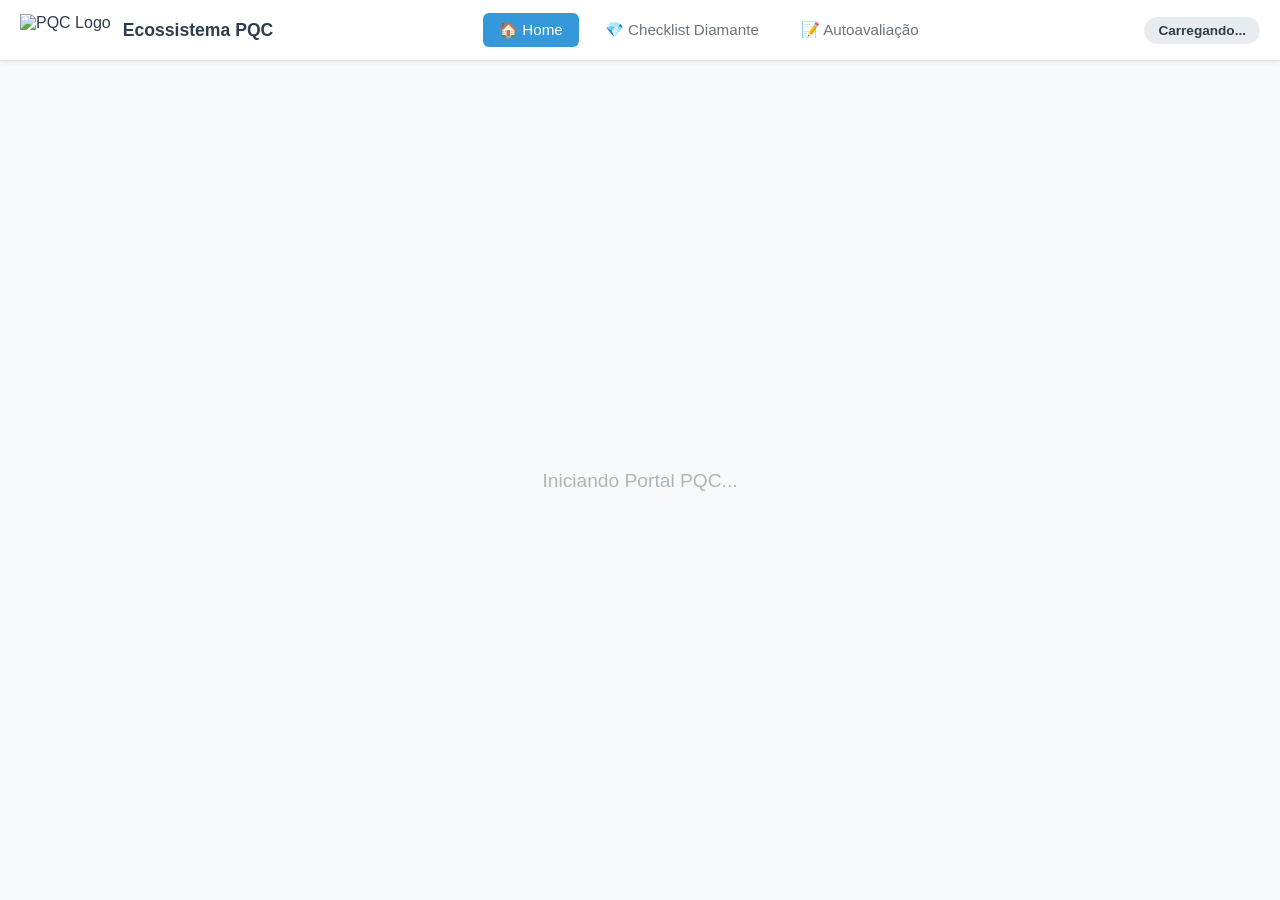
==== pqc.html @ e24d83b2 "feat: Inicia estrutura Sandbox para o novo Portal PQC (Top Bar layout)" ====
<!DOCTYPE html>
<html lang="pt-BR">
<head>
    <meta charset="UTF-8">
    <meta name="viewport" content="width=device-width, initial-scale=1.0">
    <title>Portal PQC - Ecossistema</title>
    <link rel="stylesheet" href="pqc-style.css">
    <!-- Grist Widget API -->
    <script src="https://docs.getgrist.com/grist-plugin-api.js"></script>
</head>
<body>
    <div id="pqc-app">
        <header id="pqc-topbar">
            <div class="topbar-brand">
                <img src="https://docs.getgrist.com/icons/grist-logo.svg" alt="PQC Logo" class="logo">
                <span class="brand-name">Ecossistema PQC</span>
            </div>
            
            <nav class="topbar-nav">
                <ul class="nav-links">
                    <li class="nav-item active" data-page="home">🏠 Home</li>
                    <li class="nav-item" data-page="diamante">💎 Checklist Diamante</li>
                    <li class="nav-item" data-page="autoavaliacao">📝 Autoavaliação</li>
                </ul>
            </nav>

            <div class="topbar-info">
                <span id="company-name" class="company-badge">Carregando...</span>
            </div>
        </header>

        <main id="pqc-content">
            <!-- As páginas serão injetadas aqui -->
            <div id="loader">Iniciando Portal PQC...</div>
        </main>
    </div>

    <!-- Console de Debug (Oculto por padrão) -->
    <div id="pqc-debug" style="display:none;">
        <h3>Debug Console</h3>
        <div id="debug-log"></div>
    </div>

    <script type="module" src="pqc-main.js"></script>
</body>
</html>
---- pqc-style.css ----
/* pqc-style.css - Estilos para o Portal com Top Bar */
:root {
    --pqc-primary: #2c3e50;
    --pqc-accent: #3498db;
    --pqc-success: #27ae60;
    --pqc-bg: #f8f9fa;
    --pqc-white: #ffffff;
    --pqc-text: #2c3e50;
    --pqc-border: #dee2e6;
    --topbar-height: 60px;
}

body, html {
    margin: 0;
    padding: 0;
    font-family: 'Segoe UI', Tahoma, Geneva, Verdana, sans-serif;
    background-color: var(--pqc-bg);
    color: var(--pqc-text);
    height: 100vh;
    overflow: hidden; /* O scroll será no conteúdo principal */
}

#pqc-app {
    display: flex;
    flex-direction: column;
    height: 100%;
}

/* --- TOP BAR --- */
#pqc-topbar {
    height: var(--topbar-height);
    background-color: var(--pqc-white);
    border-bottom: 1px solid var(--pqc-border);
    display: flex;
    align-items: center;
    justify-content: space-between;
    padding: 0 20px;
    box-shadow: 0 2px 4px rgba(0,0,0,0.05);
    z-index: 100;
}

.topbar-brand {
    display: flex;
    align-items: center;
    gap: 12px;
}

.logo {
    height: 32px;
}

.brand-name {
    font-weight: 700;
    font-size: 1.1rem;
    color: var(--pqc-primary);
    white-space: nowrap;
}

.topbar-nav {
    flex-grow: 1;
    display: flex;
    justify-content: center;
}

.nav-links {
    list-style: none;
    margin: 0;
    padding: 0;
    display: flex;
    gap: 10px;
}

.nav-item {
    padding: 8px 16px;
    border-radius: 6px;
    cursor: pointer;
    font-weight: 500;
    font-size: 0.95rem;
    transition: all 0.2s ease;
    color: #6c757d;
}

.nav-item:hover {
    background-color: #f1f3f5;
    color: var(--pqc-accent);
}

.nav-item.active {
    background-color: var(--pqc-accent);
    color: var(--pqc-white);
}

.topbar-info {
    display: flex;
    align-items: center;
}

.company-badge {
    background: #e9ecef;
    padding: 6px 14px;
    border-radius: 20px;
    font-size: 0.85rem;
    font-weight: 600;
    color: var(--pqc-primary);
}

/* --- CONTEÚDO --- */
#pqc-content {
    flex-grow: 1;
    padding: 24px;
    overflow-y: auto;
    max-width: 1200px;
    margin: 0 auto;
    width: 100%;
    box-sizing: border-box;
}

/* --- ESTILOS COMUNS PARA MÓDULOS (DASHBOARD) --- */
.dashboard-grid {
    display: grid;
    grid-template-columns: repeat(auto-fit, minmax(300px, 1fr));
    gap: 20px;
    margin-top: 24px;
}

.card {
    background: var(--pqc-white);
    padding: 20px;
    border-radius: 10px;
    border: 1px solid var(--pqc-border);
    box-shadow: 0 2px 8px rgba(0,0,0,0.04);
}

.card h3 {
    margin-top: 0;
    font-size: 1rem;
    color: #495057;
    border-bottom: 1px solid #f1f3f5;
    padding-bottom: 10px;
}

.badge {
    display: inline-block;
    padding: 4px 12px;
    border-radius: 4px;
    font-weight: bold;
    text-transform: uppercase;
    font-size: 0.75rem;
}

.badge.diamante { background: #e3f2fd; color: #1976d2; border: 1px solid #bbdefb; }
.badge.default { background: #f8f9fa; color: #6c757d; }

#loader {
    display: flex;
    justify-content: center;
    align-items: center;
    height: 100%;
    font-size: 1.2rem;
    color: #adb5bd;
}
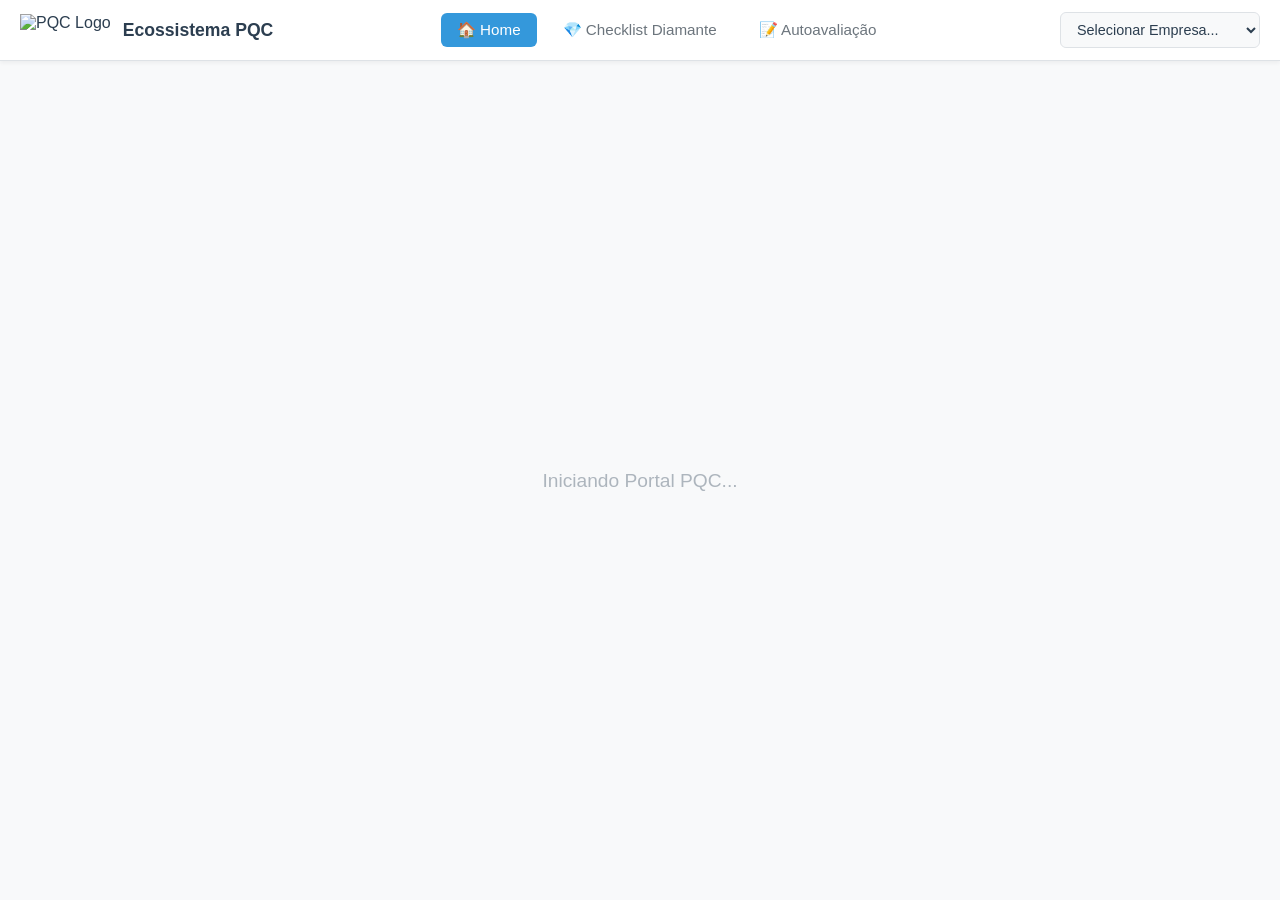
==== commit 49101aa2: "feat: Adiciona dropdown de seleção de empresas na Top Bar" ====
--- a/pqc.html
+++ b/pqc.html
@@ -25,7 +25,10 @@
             </nav>
 
             <div class="topbar-info">
-                <span id="company-name" class="company-badge">Carregando...</span>
+                <select id="company-selector" class="company-select">
+                    <option value="">Selecionar Empresa...</option>
+                </select>
+                <span id="company-name" class="company-badge" style="display:none;">Carregando...</span>
             </div>
         </header>
 
--- a/pqc-style.css
+++ b/pqc-style.css
@@ -95,6 +95,23 @@
     align-items: center;
 }
 
+.company-select {
+    padding: 8px 12px;
+    border-radius: 6px;
+    border: 1px solid var(--pqc-border);
+    background-color: #f8f9fa;
+    font-size: 0.9rem;
+    font-weight: 500;
+    color: var(--pqc-primary);
+    cursor: pointer;
+    min-width: 200px;
+}
+
+.company-select:focus {
+    outline: none;
+    border-color: var(--pqc-accent);
+}
+
 .company-badge {
     background: #e9ecef;
     padding: 6px 14px;
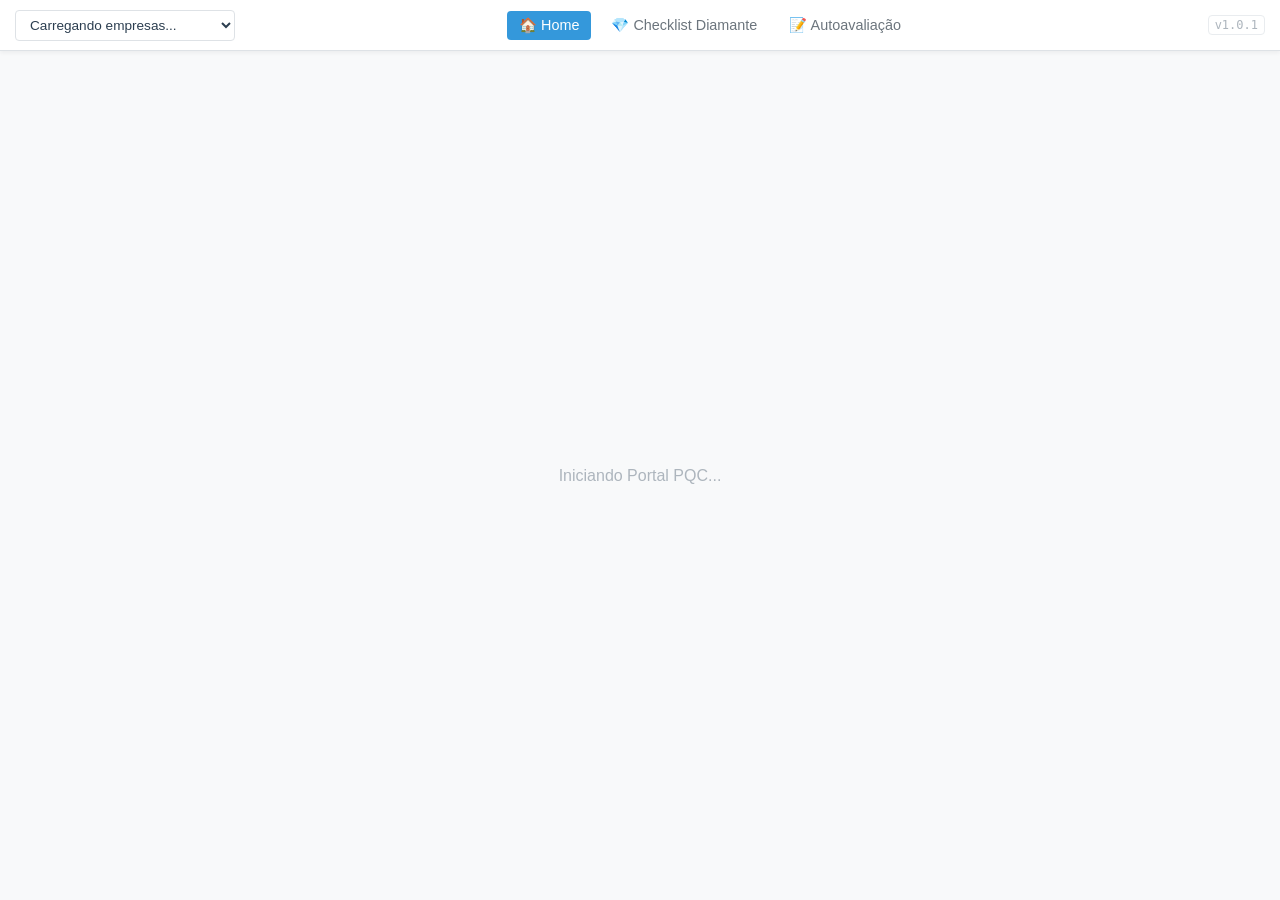
==== commit 9d445ed7: "style: Remove logo, adiciona versão v1.0.1 e corrige layout da Top Bar" ====
--- a/pqc.html
+++ b/pqc.html
@@ -3,7 +3,7 @@
 <head>
     <meta charset="UTF-8">
     <meta name="viewport" content="width=device-width, initial-scale=1.0">
-    <title>Portal PQC - Ecossistema</title>
+    <title>Portal PQC</title>
     <link rel="stylesheet" href="pqc-style.css">
     <!-- Grist Widget API -->
     <script src="https://docs.getgrist.com/grist-plugin-api.js"></script>
@@ -11,9 +11,10 @@
 <body>
     <div id="pqc-app">
         <header id="pqc-topbar">
-            <div class="topbar-brand">
-                <img src="https://docs.getgrist.com/icons/grist-logo.svg" alt="PQC Logo" class="logo">
-                <span class="brand-name">Ecossistema PQC</span>
+            <div class="topbar-left">
+                <select id="company-selector" class="company-select">
+                    <option value="">Carregando empresas...</option>
+                </select>
             </div>
             
             <nav class="topbar-nav">
@@ -24,24 +25,15 @@
                 </ul>
             </nav>
 
-            <div class="topbar-info">
-                <select id="company-selector" class="company-select">
-                    <option value="">Selecionar Empresa...</option>
-                </select>
-                <span id="company-name" class="company-badge" style="display:none;">Carregando...</span>
+            <div class="topbar-right">
+                <span id="version-tag" class="version-badge">v1.0.1</span>
+                <span id="company-name" class="company-badge" style="display:none;"></span>
             </div>
         </header>
 
         <main id="pqc-content">
-            <!-- As páginas serão injetadas aqui -->
             <div id="loader">Iniciando Portal PQC...</div>
         </main>
-    </div>
-
-    <!-- Console de Debug (Oculto por padrão) -->
-    <div id="pqc-debug" style="display:none;">
-        <h3>Debug Console</h3>
-        <div id="debug-log"></div>
     </div>
 
     <script type="module" src="pqc-main.js"></script>
--- a/pqc-style.css
+++ b/pqc-style.css
@@ -7,7 +7,7 @@
     --pqc-white: #ffffff;
     --pqc-text: #2c3e50;
     --pqc-border: #dee2e6;
-    --topbar-height: 60px;
+    --topbar-height: 50px;
 }
 
 body, html {
@@ -17,7 +17,7 @@
     background-color: var(--pqc-bg);
     color: var(--pqc-text);
     height: 100vh;
-    overflow: hidden; /* O scroll será no conteúdo principal */
+    overflow: hidden;
 }
 
 #pqc-app {
@@ -34,26 +34,27 @@
     display: flex;
     align-items: center;
     justify-content: space-between;
-    padding: 0 20px;
+    padding: 0 15px;
     box-shadow: 0 2px 4px rgba(0,0,0,0.05);
     z-index: 100;
 }
 
-.topbar-brand {
+.topbar-left {
     display: flex;
     align-items: center;
-    gap: 12px;
+    min-width: 220px;
 }
 
-.logo {
-    height: 32px;
-}
-
-.brand-name {
-    font-weight: 700;
-    font-size: 1.1rem;
+.company-select {
+    padding: 6px 10px;
+    border-radius: 4px;
+    border: 1px solid var(--pqc-border);
+    background-color: #fff;
+    font-size: 0.85rem;
+    font-weight: 500;
     color: var(--pqc-primary);
-    white-space: nowrap;
+    cursor: pointer;
+    width: 100%;
 }
 
 .topbar-nav {
@@ -67,15 +68,15 @@
     margin: 0;
     padding: 0;
     display: flex;
-    gap: 10px;
+    gap: 8px;
 }
 
 .nav-item {
-    padding: 8px 16px;
-    border-radius: 6px;
+    padding: 6px 12px;
+    border-radius: 4px;
     cursor: pointer;
     font-weight: 500;
-    font-size: 0.95rem;
+    font-size: 0.9rem;
     transition: all 0.2s ease;
     color: #6c757d;
 }
@@ -90,89 +91,50 @@
     color: var(--pqc-white);
 }
 
-.topbar-info {
+.topbar-right {
     display: flex;
     align-items: center;
+    gap: 10px;
+    min-width: 80px;
+    justify-content: flex-end;
 }
 
-.company-select {
-    padding: 8px 12px;
-    border-radius: 6px;
-    border: 1px solid var(--pqc-border);
-    background-color: #f8f9fa;
-    font-size: 0.9rem;
-    font-weight: 500;
-    color: var(--pqc-primary);
-    cursor: pointer;
-    min-width: 200px;
-}
-
-.company-select:focus {
-    outline: none;
-    border-color: var(--pqc-accent);
-}
-
-.company-badge {
-    background: #e9ecef;
-    padding: 6px 14px;
-    border-radius: 20px;
-    font-size: 0.85rem;
-    font-weight: 600;
-    color: var(--pqc-primary);
+.version-badge {
+    font-family: monospace;
+    font-size: 0.75rem;
+    color: #adb5bd;
+    padding: 2px 6px;
+    border: 1px solid #e9ecef;
+    border-radius: 4px;
 }
 
 /* --- CONTEÚDO --- */
 #pqc-content {
     flex-grow: 1;
-    padding: 24px;
+    padding: 20px;
     overflow-y: auto;
-    max-width: 1200px;
-    margin: 0 auto;
     width: 100%;
     box-sizing: border-box;
 }
 
-/* --- ESTILOS COMUNS PARA MÓDULOS (DASHBOARD) --- */
+/* --- DASHBOARD CARDS --- */
 .dashboard-grid {
     display: grid;
-    grid-template-columns: repeat(auto-fit, minmax(300px, 1fr));
+    grid-template-columns: repeat(auto-fit, minmax(280px, 1fr));
     gap: 20px;
-    margin-top: 24px;
 }
 
 .card {
     background: var(--pqc-white);
-    padding: 20px;
-    border-radius: 10px;
+    padding: 15px;
+    border-radius: 8px;
     border: 1px solid var(--pqc-border);
-    box-shadow: 0 2px 8px rgba(0,0,0,0.04);
 }
-
-.card h3 {
-    margin-top: 0;
-    font-size: 1rem;
-    color: #495057;
-    border-bottom: 1px solid #f1f3f5;
-    padding-bottom: 10px;
-}
-
-.badge {
-    display: inline-block;
-    padding: 4px 12px;
-    border-radius: 4px;
-    font-weight: bold;
-    text-transform: uppercase;
-    font-size: 0.75rem;
-}
-
-.badge.diamante { background: #e3f2fd; color: #1976d2; border: 1px solid #bbdefb; }
-.badge.default { background: #f8f9fa; color: #6c757d; }
 
 #loader {
     display: flex;
     justify-content: center;
     align-items: center;
     height: 100%;
-    font-size: 1.2rem;
     color: #adb5bd;
 }
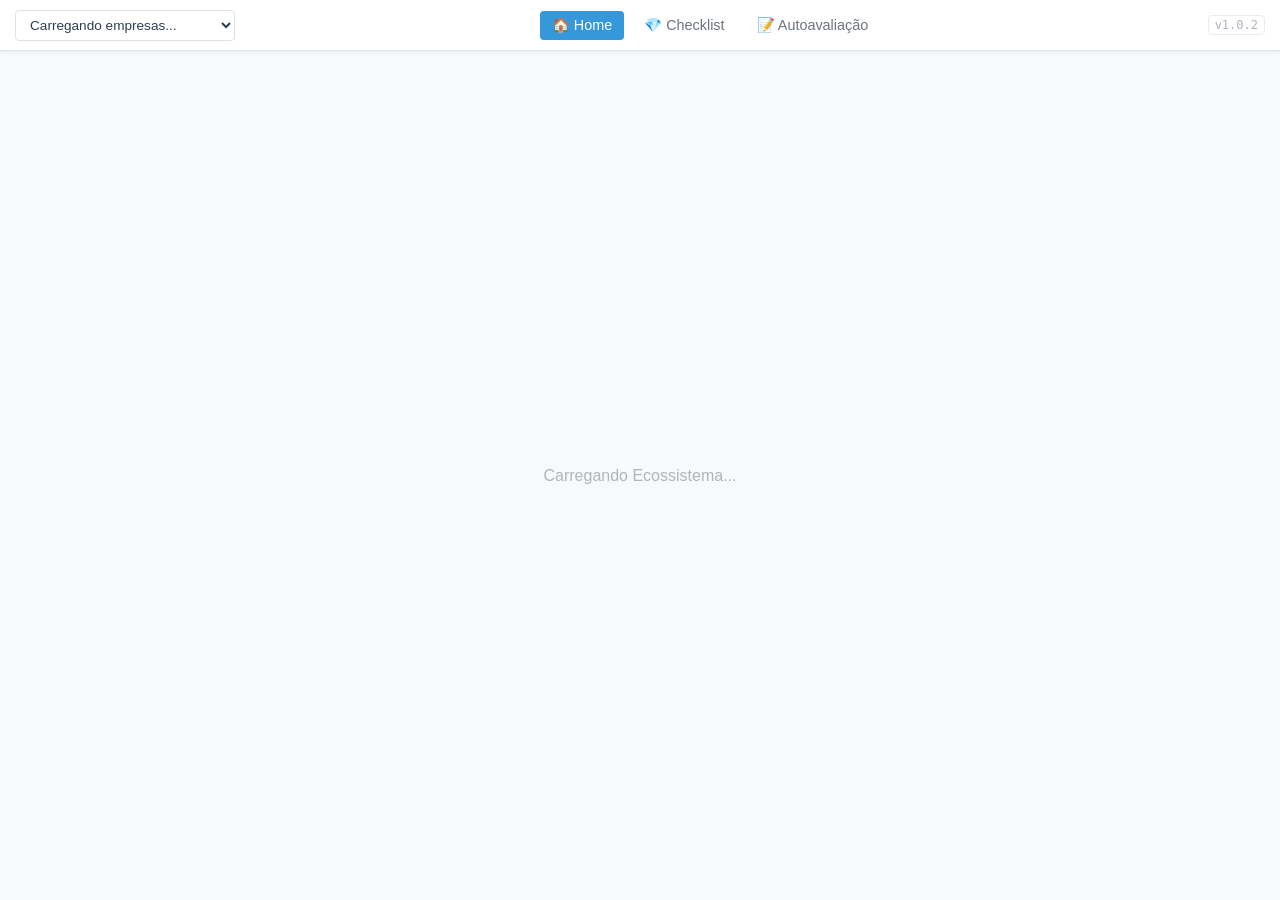
==== commit 3e9d3d6d: "style: Força v1.0.2 e corrige alinhamento" ====
--- a/pqc.html
+++ b/pqc.html
@@ -3,13 +3,13 @@
 <head>
     <meta charset="UTF-8">
     <meta name="viewport" content="width=device-width, initial-scale=1.0">
-    <title>Portal PQC</title>
-    <link rel="stylesheet" href="pqc-style.css">
+    <title>Portal PQC v1.0.2</title>
+    <link rel="stylesheet" href="pqc-style.css?v=1.0.2">
     <!-- Grist Widget API -->
     <script src="https://docs.getgrist.com/grist-plugin-api.js"></script>
 </head>
 <body>
-    <div id="pqc-app">
+    <div id="pqc-app" class="v102">
         <header id="pqc-topbar">
             <div class="topbar-left">
                 <select id="company-selector" class="company-select">
@@ -20,22 +20,22 @@
             <nav class="topbar-nav">
                 <ul class="nav-links">
                     <li class="nav-item active" data-page="home">🏠 Home</li>
-                    <li class="nav-item" data-page="diamante">💎 Checklist Diamante</li>
+                    <li class="nav-item" data-page="diamante">💎 Checklist</li>
                     <li class="nav-item" data-page="autoavaliacao">📝 Autoavaliação</li>
                 </ul>
             </nav>
 
             <div class="topbar-right">
-                <span id="version-tag" class="version-badge">v1.0.1</span>
+                <span class="version-badge">v1.0.2</span>
                 <span id="company-name" class="company-badge" style="display:none;"></span>
             </div>
         </header>
 
         <main id="pqc-content">
-            <div id="loader">Iniciando Portal PQC...</div>
+            <div id="loader">Carregando Ecossistema...</div>
         </main>
     </div>
 
-    <script type="module" src="pqc-main.js"></script>
+    <script type="module" src="pqc-main.js?v=1.0.2"></script>
 </body>
 </html>
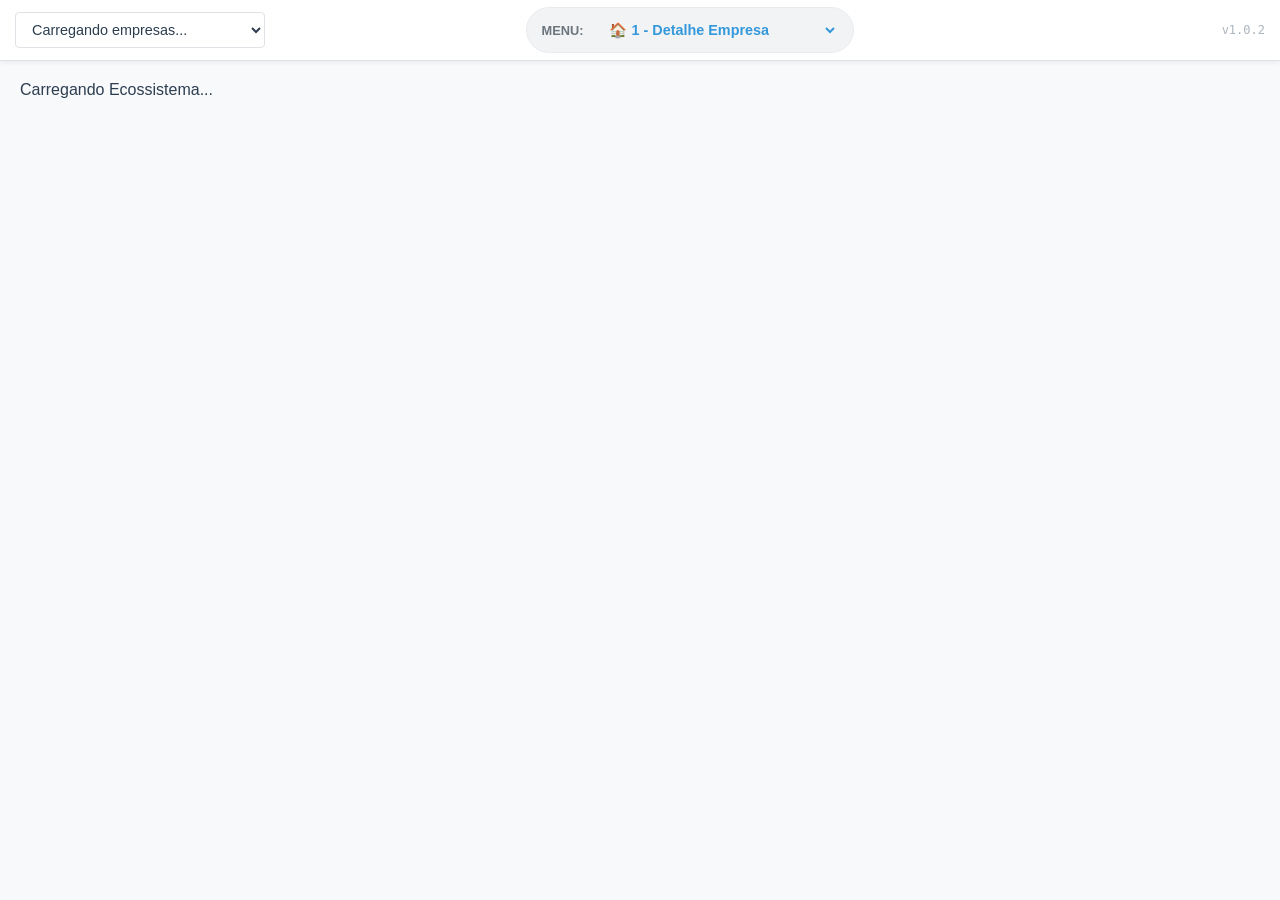
==== commit 9200a1a3: "feat: implement dropdown menu, Detalhes, Melhorias, Autoavaliacao and Capacitacao modules with JSON " ====
--- a/pqc.html
+++ b/pqc.html
@@ -5,6 +5,10 @@
     <meta name="viewport" content="width=device-width, initial-scale=1.0">
     <title>Portal PQC v1.0.2</title>
     <link rel="stylesheet" href="pqc-style.css?v=1.0.2">
+    <link rel="stylesheet" href="pqc-capacitacao.css?v=1.0.2">
+    <link rel="stylesheet" href="pqc-autoavaliacao.css?v=1.0.2">
+    <link rel="stylesheet" href="pqc-melhorias.css?v=1.0.2">
+    <link rel="stylesheet" href="pqc-detalhes.css?v=1.0.2">
     <!-- Grist Widget API -->
     <script src="https://docs.getgrist.com/grist-plugin-api.js"></script>
 </head>
@@ -18,11 +22,17 @@
             </div>
             
             <nav class="topbar-nav">
-                <ul class="nav-links">
-                    <li class="nav-item active" data-page="home">🏠 Home</li>
-                    <li class="nav-item" data-page="diamante">💎 Checklist</li>
-                    <li class="nav-item" data-page="autoavaliacao">📝 Autoavaliação</li>
-                </ul>
+                <div class="menu-container">
+                    <label for="menu-selector" class="menu-label">Menu:</label>
+                    <select id="menu-selector" class="menu-select">
+                        <option value="home">🏠 1 - Detalhe Empresa</option>
+                        <option value="autoavaliacao">📝 2 - Práticas</option>
+                        <option value="bonus">🎁 3 - Bônus Pontualidade IC</option>
+                        <option value="resultados">📊 4 - Resultados</option>
+                        <option value="melhorias">🛠️ 5 - Plano de Melhorias</option>
+                        <option value="capacitacao">⏲️ 6 - Horas de Capacitação</option>
+                    </select>
+                </div>
             </nav>
 
             <div class="topbar-right">
--- a/pqc-style.css
+++ b/pqc-style.css
@@ -7,7 +7,7 @@
     --pqc-white: #ffffff;
     --pqc-text: #2c3e50;
     --pqc-border: #dee2e6;
-    --topbar-height: 50px;
+    --topbar-height: 60px;
 }
 
 body, html {
@@ -42,20 +42,21 @@
 .topbar-left {
     display: flex;
     align-items: center;
-    min-width: 220px;
+    min-width: 250px;
 }
 
-.company-select {
-    padding: 6px 10px;
+.company-select, .menu-select {
+    padding: 8px 12px;
     border-radius: 4px;
     border: 1px solid var(--pqc-border);
     background-color: #fff;
-    font-size: 0.85rem;
+    font-size: 0.9rem;
     font-weight: 500;
     color: var(--pqc-primary);
     cursor: pointer;
-    width: 100%;
 }
+
+.company-select { width: 100%; }
 
 .topbar-nav {
     flex-grow: 1;
@@ -63,49 +64,104 @@
     justify-content: center;
 }
 
-.nav-links {
-    list-style: none;
-    margin: 0;
-    padding: 0;
+.menu-container {
     display: flex;
-    gap: 8px;
+    align-items: center;
+    gap: 10px;
+    background: #f1f3f5;
+    padding: 5px 15px;
+    border-radius: 30px;
+    border: 1px solid #e9ecef;
 }
 
-.nav-item {
-    padding: 6px 12px;
-    border-radius: 4px;
-    cursor: pointer;
-    font-weight: 500;
-    font-size: 0.9rem;
-    transition: all 0.2s ease;
+.menu-label {
+    font-size: 0.8rem;
+    font-weight: bold;
     color: #6c757d;
+    text-transform: uppercase;
 }
 
-.nav-item:hover {
-    background-color: #f1f3f5;
+.menu-select {
+    border: none;
+    background: transparent;
+    font-weight: bold;
     color: var(--pqc-accent);
-}
-
-.nav-item.active {
-    background-color: var(--pqc-accent);
-    color: var(--pqc-white);
+    min-width: 220px;
+    outline: none;
 }
 
 .topbar-right {
     display: flex;
     align-items: center;
     gap: 10px;
-    min-width: 80px;
+    min-width: 150px;
     justify-content: flex-end;
+}
+
+.company-badge {
+    background: var(--pqc-accent);
+    color: white;
+    padding: 4px 12px;
+    border-radius: 4px;
+    font-size: 0.85rem;
+    font-weight: bold;
 }
 
 .version-badge {
     font-family: monospace;
     font-size: 0.75rem;
     color: #adb5bd;
-    padding: 2px 6px;
-    border: 1px solid #e9ecef;
+}
+
+/* --- TOOLTIP SYSTEM --- */
+.help-icon {
+    display: inline-flex;
+    align-items: center;
+    justify-content: center;
+    width: 16px;
+    height: 16px;
+    background: #bdc3c7;
+    color: white;
+    border-radius: 50%;
+    font-size: 11px;
+    font-weight: bold;
+    cursor: help;
+    margin-left: 5px;
+    vertical-align: middle;
+    position: relative;
+}
+
+.help-icon:hover {
+    background: var(--pqc-accent);
+}
+
+.help-icon::after {
+    content: attr(data-tooltip);
+    position: absolute;
+    bottom: 125%;
+    left: 50%;
+    transform: translateX(-50%);
+    background: rgba(0,0,0,0.85);
+    color: white;
+    padding: 8px 12px;
     border-radius: 4px;
+    font-size: 0.8rem;
+    white-space: pre-wrap;
+    width: 200px;
+    text-align: left;
+    visibility: hidden;
+    opacity: 0;
+    transition: opacity 0.2s;
+    z-index: 1000;
+    font-family: 'Segoe UI', sans-serif;
+    font-weight: normal;
+    box-shadow: 0 4px 6px rgba(0,0,0,0.1);
+    pointer-events: none;
+}
+
+.help-icon:hover::after {
+    visibility: visible;
+    opacity: 1;
 }
 
 /* --- CONTEÚDO --- */
@@ -117,24 +173,11 @@
     box-sizing: border-box;
 }
 
-/* --- DASHBOARD CARDS --- */
-.dashboard-grid {
-    display: grid;
-    grid-template-columns: repeat(auto-fit, minmax(280px, 1fr));
-    gap: 20px;
-}
-
-.card {
-    background: var(--pqc-white);
-    padding: 15px;
-    border-radius: 8px;
-    border: 1px solid var(--pqc-border);
-}
-
-#loader {
+.loader {
     display: flex;
     justify-content: center;
     align-items: center;
     height: 100%;
     color: #adb5bd;
+    font-weight: bold;
 }
--- a/pqc-capacitacao.css
+++ b/pqc-capacitacao.css
@@ -0,0 +1,110 @@
+/* pqc-capacitacao.css */
+.capacitacao-container {
+    background: white;
+    padding: 20px;
+    border-radius: 8px;
+    box-shadow: 0 2px 4px rgba(0,0,0,0.1);
+}
+
+.capacitacao-table {
+    width: 100%;
+    border-collapse: collapse;
+    margin-top: 20px;
+}
+
+.capacitacao-table th, .capacitacao-table td {
+    border: 1px solid #dee2e6;
+    padding: 10px;
+    text-align: center;
+}
+
+.capacitacao-table th {
+    background-color: #f8f9fa;
+    font-weight: 600;
+}
+
+.capacitacao-table input {
+    width: 80px;
+    padding: 5px;
+    border: 1px solid #ced4da;
+    border-radius: 4px;
+    text-align: right;
+}
+
+.capacitacao-table input:focus {
+    outline: none;
+    border-color: #80bdff;
+    box-shadow: 0 0 0 0.2rem rgba(0,123,255,.25);
+}
+
+.capacitacao-table .read-only {
+    background-color: #e9ecef;
+    font-weight: bold;
+}
+
+.capacitacao-header {
+    display: flex;
+    justify-content: space-between;
+    align-items: center;
+    margin-bottom: 20px;
+}
+
+.header-actions {
+    display: flex;
+    align-items: center;
+    gap: 15px;
+}
+
+.migration-alert {
+    background-color: #fff3cd;
+    color: #856404;
+    padding: 8px 12px;
+    border: 1px solid #ffeeba;
+    border-radius: 4px;
+    font-size: 0.85rem;
+    font-weight: 500;
+}
+
+.save-status {
+    font-size: 0.9rem;
+    color: #6c757d;
+}
+
+.save-status.saving {
+    color: #007bff;
+    font-weight: bold;
+}
+
+.save-status.success {
+    color: #28a745;
+    font-weight: bold;
+}
+
+.save-status.error {
+    color: #dc3545;
+    font-weight: bold;
+}
+
+.save-btn {
+    padding: 8px 16px;
+    background-color: #28a745;
+    color: white;
+    border: none;
+    border-radius: 4px;
+    cursor: pointer;
+    font-weight: bold;
+    display: flex;
+    align-items: center;
+    gap: 8px;
+    transition: background-color 0.2s;
+}
+
+.save-btn:hover:not(:disabled) {
+    background-color: #218838;
+}
+
+.save-btn:disabled {
+    background-color: #6c757d;
+    cursor: not-allowed;
+    opacity: 0.7;
+}
--- a/pqc-autoavaliacao.css
+++ b/pqc-autoavaliacao.css
@@ -0,0 +1,100 @@
+/* pqc-autoavaliacao.css */
+.auto-container {
+    background: white;
+    padding: 20px;
+    border-radius: 8px;
+    box-shadow: 0 2px 4px rgba(0,0,0,0.1);
+}
+
+.session-block {
+    margin-bottom: 30px;
+    border: 1px solid #ddd;
+    border-radius: 6px;
+    overflow: hidden;
+}
+
+.session-header {
+    background: #2c3e50;
+    color: white;
+    padding: 10px 15px;
+    font-size: 1.1rem;
+    font-weight: bold;
+}
+
+.subsession-block {
+    padding: 15px;
+    background: #f8f9fa;
+    border-bottom: 1px solid #eee;
+}
+
+.subsession-title {
+    font-weight: bold;
+    color: #1f3864;
+    margin-bottom: 10px;
+    border-bottom: 2px solid #1f3864;
+    display: inline-block;
+}
+
+.question-item {
+    background: white;
+    margin-bottom: 15px;
+    padding: 15px;
+    border-radius: 4px;
+    border-left: 4px solid #3498db;
+    box-shadow: 0 1px 3px rgba(0,0,0,0.05);
+}
+
+.question-text {
+    font-weight: 500;
+    margin-bottom: 10px;
+    color: #333;
+}
+
+.pdca-grid {
+    display: grid;
+    grid-template-columns: repeat(4, 1fr);
+    gap: 15px;
+    margin-top: 10px;
+}
+
+.pdca-stage {
+    display: flex;
+    flex-direction: column;
+    gap: 5px;
+}
+
+.pdca-stage label {
+    font-size: 0.8rem;
+    font-weight: bold;
+    color: #666;
+    text-transform: uppercase;
+}
+
+.pdca-stage select {
+    padding: 5px;
+    border-radius: 4px;
+    border: 1px solid #ccc;
+    font-size: 0.85rem;
+}
+
+.pdca-stage textarea {
+    padding: 5px;
+    border-radius: 4px;
+    border: 1px solid #ccc;
+    font-size: 0.8rem;
+    resize: vertical;
+    min-height: 40px;
+}
+
+.save-bar {
+    position: sticky;
+    bottom: 0;
+    background: #fff;
+    padding: 15px;
+    border-top: 2px solid #eee;
+    display: flex;
+    justify-content: flex-end;
+    align-items: center;
+    gap: 20px;
+    z-index: 10;
+}
--- a/pqc-melhorias.css
+++ b/pqc-melhorias.css
@@ -0,0 +1,114 @@
+/* pqc-melhorias.css */
+.melhorias-container {
+    background: white;
+    padding: 20px;
+    border-radius: 8px;
+    box-shadow: 0 2px 4px rgba(0,0,0,0.1);
+}
+
+.melhorias-header {
+    display: flex;
+    justify-content: space-between;
+    align-items: center;
+    margin-bottom: 20px;
+    border-bottom: 2px solid #eee;
+    padding-bottom: 15px;
+}
+
+.plan-list {
+    display: flex;
+    flex-direction: column;
+    gap: 20px;
+}
+
+.plan-card {
+    border: 1px solid #ddd;
+    border-radius: 6px;
+    padding: 15px;
+    background: #fdfdfd;
+    position: relative;
+    border-left: 5px solid #e67e22;
+}
+
+.plan-card-header {
+    display: flex;
+    justify-content: space-between;
+    margin-bottom: 10px;
+}
+
+.plan-grid {
+    display: grid;
+    grid-template-columns: repeat(auto-fit, minmax(180px, 1fr));
+    gap: 15px;
+}
+
+.plan-field {
+    display: flex;
+    flex-direction: column;
+    gap: 5px;
+}
+
+.plan-field label {
+    font-size: 0.75rem;
+    font-weight: bold;
+    color: #7f8c8d;
+    text-transform: uppercase;
+}
+
+.plan-field input, .plan-field textarea, .plan-field select {
+    padding: 8px;
+    border: 1px solid #ccc;
+    border-radius: 4px;
+    font-size: 0.9rem;
+}
+
+/* Color logic for the CHECK (C) field */
+.check-select {
+    font-weight: bold;
+    color: white;
+    text-shadow: 0 1px 1px rgba(0,0,0,0.2);
+}
+
+.check-0 { background-color: #d63031 !important; }
+.check-25 { background-color: #e67e22 !important; }
+.check-50 { background-color: #f1c40f !important; color: #333 !important; text-shadow: none !important; }
+.check-75 { background-color: #2ecc71 !important; }
+.check-100 { background-color: #27ae60 !important; }
+
+.btn-add-plan {
+    background-color: #3498db;
+    color: white;
+    border: none;
+    padding: 10px 20px;
+    border-radius: 4px;
+    cursor: pointer;
+    font-weight: bold;
+    display: flex;
+    align-items: center;
+    gap: 8px;
+}
+
+.btn-remove-plan {
+    background: #ff7675;
+    color: white;
+    border: none;
+    width: 24px;
+    height: 24px;
+    border-radius: 50%;
+    cursor: pointer;
+    font-size: 12px;
+    display: flex;
+    align-items: center;
+    justify-content: center;
+}
+
+.btn-add-plan:hover { background-color: #2980b9; }
+.save-bar {
+    margin-top: 30px;
+    padding-top: 20px;
+    border-top: 2px solid #eee;
+    display: flex;
+    justify-content: flex-end;
+    align-items: center;
+    gap: 15px;
+}
--- a/pqc-detalhes.css
+++ b/pqc-detalhes.css
@@ -0,0 +1,81 @@
+/* pqc-detalhes.css */
+.detalhes-container {
+    background: white;
+    padding: 25px;
+    border-radius: 8px;
+    box-shadow: 0 2px 10px rgba(0,0,0,0.05);
+    max-width: 1000px;
+    margin: 0 auto;
+}
+
+.section-block {
+    margin-bottom: 40px;
+}
+
+.section-title-bar {
+    background-color: #004a99;
+    color: white;
+    padding: 10px 15px;
+    font-weight: bold;
+    font-size: 1.1rem;
+    text-transform: uppercase;
+    margin-bottom: 20px;
+    display: flex;
+    align-items: center;
+    justify-content: space-between;
+}
+
+.field-group {
+    margin-bottom: 25px;
+}
+
+.field-header {
+    display: flex;
+    justify-content: space-between;
+    align-items: center;
+    margin-bottom: 8px;
+}
+
+.field-label {
+    font-size: 0.85rem;
+    font-weight: bold;
+    color: #7f8c8d;
+    text-transform: uppercase;
+}
+
+.field-textarea {
+    width: 100%;
+    min-height: 120px;
+    padding: 12px;
+    border: 1px solid #ced4da;
+    border-radius: 4px;
+    font-family: inherit;
+    font-size: 0.95rem;
+    line-height: 1.5;
+    resize: vertical;
+    transition: border-color 0.2s;
+}
+
+.field-textarea:focus {
+    border-color: var(--pqc-accent);
+    outline: none;
+    box-shadow: 0 0 0 3px rgba(52, 152, 219, 0.1);
+}
+
+.attachment-info {
+    font-size: 0.8rem;
+    color: #95a5a6;
+    font-style: italic;
+}
+
+.detalhes-footer {
+    position: sticky;
+    bottom: 0;
+    background: white;
+    padding: 20px 0;
+    border-top: 1px solid #eee;
+    display: flex;
+    justify-content: flex-end;
+    gap: 15px;
+    z-index: 10;
+}
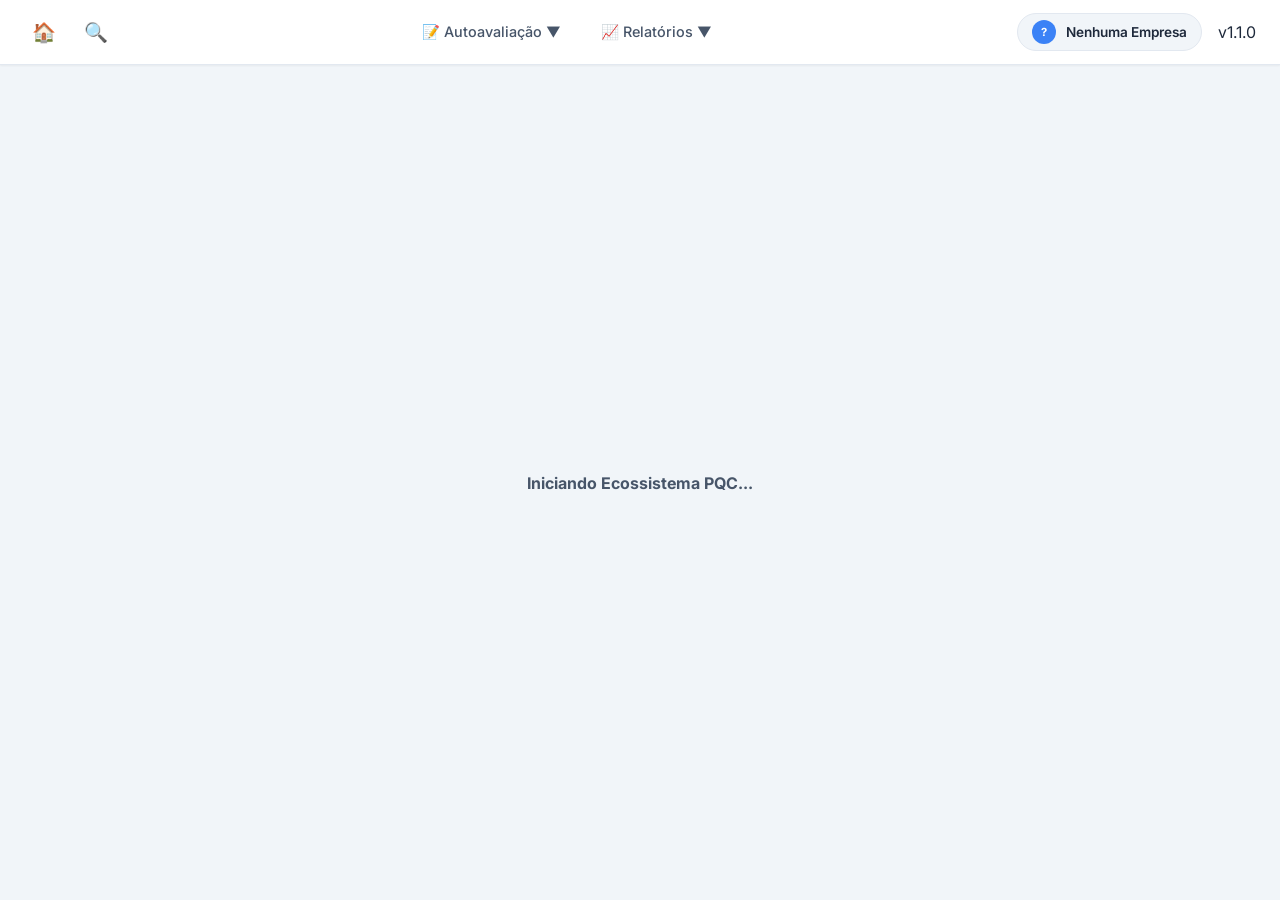
==== commit 575b92f8: "feat: modern SaaS UI with search modal, role-based dashboard, and collapsible table descriptions" ====
--- a/pqc.html
+++ b/pqc.html
@@ -3,49 +3,95 @@
 <head>
     <meta charset="UTF-8">
     <meta name="viewport" content="width=device-width, initial-scale=1.0">
-    <title>Portal PQC v1.0.2</title>
-    <link rel="stylesheet" href="pqc-style.css?v=1.0.2">
-    <link rel="stylesheet" href="pqc-capacitacao.css?v=1.0.2">
-    <link rel="stylesheet" href="pqc-autoavaliacao.css?v=1.0.2">
-    <link rel="stylesheet" href="pqc-melhorias.css?v=1.0.2">
-    <link rel="stylesheet" href="pqc-detalhes.css?v=1.0.2">
+    <title>Portal PQC v1.1.0</title>
+    <!-- Fonts -->
+    <link rel="preconnect" href="https://fonts.googleapis.com">
+    <link rel="preconnect" href="https://fonts.gstatic.com" crossorigin>
+    <link href="https://fonts.googleapis.com/css2?family=Inter:wght@400;500;600;700&display=swap" rel="stylesheet">
+    
+    <link rel="stylesheet" href="pqc-style.css?v=1.1.0">
+    <link rel="stylesheet" href="pqc-capacitacao.css?v=1.1.0">
+    <link rel="stylesheet" href="pqc-autoavaliacao.css?v=1.1.0">
+    <link rel="stylesheet" href="pqc-melhorias.css?v=1.1.0">
+    <link rel="stylesheet" href="pqc-detalhes.css?v=1.1.0">
+    <link rel="stylesheet" href="pqc-diamante.css?v=1.1.0">
+    
     <!-- Grist Widget API -->
     <script src="https://docs.getgrist.com/grist-plugin-api.js"></script>
 </head>
 <body>
-    <div id="pqc-app" class="v102">
+    <div id="pqc-app" class="v110">
+        <!-- TOP BAR MINIMALISTA -->
         <header id="pqc-topbar">
             <div class="topbar-left">
-                <select id="company-selector" class="company-select">
-                    <option value="">Carregando empresas...</option>
-                </select>
+                <button id="btn-home" class="btn-icon" title="Dashboard">
+                    <span style="font-size: 1.2rem;">🏠</span>
+                </button>
+                <button id="btn-search-trigger" class="btn-icon" title="Trocar Empresa">
+                    <span style="font-size: 1.2rem;">🔍</span>
+                </button>
             </div>
             
             <nav class="topbar-nav">
-                <div class="menu-container">
-                    <label for="menu-selector" class="menu-label">Menu:</label>
-                    <select id="menu-selector" class="menu-select">
-                        <option value="home">🏠 1 - Detalhe Empresa</option>
-                        <option value="autoavaliacao">📝 2 - Práticas</option>
-                        <option value="bonus">🎁 3 - Bônus Pontualidade IC</option>
-                        <option value="resultados">📊 4 - Resultados</option>
-                        <option value="melhorias">🛠️ 5 - Plano de Melhorias</option>
-                        <option value="capacitacao">⏲️ 6 - Horas de Capacitação</option>
-                    </select>
+                <!-- Dropdown Autoavaliação -->
+                <div class="dropdown">
+                    <div class="dropdown-trigger">📝 Autoavaliação ▼</div>
+                    <div class="dropdown-content">
+                        <div class="dropdown-item" data-page="home">📋 1 - Perfil da Empresa</div>
+                        <div class="dropdown-item" data-page="autoavaliacao">📝 2 - Práticas</div>
+                        <div class="dropdown-item" data-page="resultados">📊 3 - Resultados</div>
+                        <div class="dropdown-item" data-page="melhorias">🛠️ 4 - Plano de Melhorias</div>
+                        <div class="dropdown-item" data-page="capacitacao">⏲️ 5 - Horas de Capacitação</div>
+                        <div class="dropdown-item" data-page="bonus">🎁 6 - Bônus Pontualidade</div>
+                    </div>
+                </div>
+
+                <!-- Dropdown Relatórios -->
+                <div class="dropdown">
+                    <div class="dropdown-trigger">📈 Relatórios ▼</div>
+                    <div class="dropdown-content">
+                        <div class="dropdown-item" data-page="dashboard">🏠 Dashboard de Notas</div>
+                        <div class="dropdown-item" data-page="evolucao">📈 Evolução Histórica</div>
+                    </div>
+                </div>
+
+                <!-- Dropdown Auditoria (Condicional via JS) -->
+                <div id="nav-auditoria" class="dropdown" style="display: none;">
+                    <div class="dropdown-trigger" style="color: var(--pqc-accent);">⚖️ Auditoria ▼</div>
+                    <div class="dropdown-content">
+                        <div class="dropdown-item" data-page="validar">✅ Validar Evidências</div>
+                        <div class="dropdown-item" data-page="diamante">💎 Checklist Diamante</div>
+                    </div>
                 </div>
             </nav>
 
             <div class="topbar-right">
-                <span class="version-badge">v1.0.2</span>
-                <span id="company-name" class="company-badge" style="display:none;"></span>
+                <div class="company-identity">
+                    <div id="company-logo" class="company-logo-placeholder">?</div>
+                    <span id="company-name-badge" class="company-name-compact">Nenhuma Empresa</span>
+                </div>
+                <span class="version-badge">v1.1.0</span>
             </div>
         </header>
 
+        <!-- CONTEÚDO PRINCIPAL -->
         <main id="pqc-content">
-            <div id="loader">Carregando Ecossistema...</div>
+            <div class="loader">Iniciando Ecossistema PQC...</div>
         </main>
+
+        <!-- SEARCH MODAL (FLYOUT) -->
+        <div id="search-modal" class="search-modal">
+            <div class="search-container">
+                <div class="search-header">
+                    <input type="text" id="search-input" class="search-input" placeholder="Pesquisar empresa..." autofocus>
+                </div>
+                <div id="search-results" class="search-results">
+                    <!-- Resultados via JS -->
+                </div>
+            </div>
+        </div>
     </div>
 
-    <script type="module" src="pqc-main.js?v=1.0.2"></script>
+    <script type="module" src="pqc-main.js?v=1.1.0"></script>
 </body>
 </html>
--- a/pqc-style.css
+++ b/pqc-style.css
@@ -1,21 +1,27 @@
-/* pqc-style.css - Estilos para o Portal com Top Bar */
+/* pqc-style.css - Modern SaaS Foundation */
 :root {
-    --pqc-primary: #2c3e50;
-    --pqc-accent: #3498db;
-    --pqc-success: #27ae60;
-    --pqc-bg: #f8f9fa;
+    /* Color Palette - Slate & Navy */
+    --pqc-navy: #1e293b;
+    --pqc-slate: #475569;
+    --pqc-accent: #3b82f6;
+    --pqc-success: #10b981;
+    --pqc-bg: #f1f5f9;
     --pqc-white: #ffffff;
-    --pqc-text: #2c3e50;
-    --pqc-border: #dee2e6;
-    --topbar-height: 60px;
+    --pqc-border: #e2e8f0;
+    --pqc-shadow: 0 4px 6px -1px rgb(0 0 0 / 0.1), 0 2px 4px -2px rgb(0 0 0 / 0.1);
+    --pqc-shadow-lg: 0 10px 15px -3px rgb(0 0 0 / 0.1), 0 4px 6px -4px rgb(0 0 0 / 0.1);
+    
+    --topbar-height: 64px;
+    --radius-md: 8px;
+    --radius-lg: 12px;
 }
 
 body, html {
     margin: 0;
     padding: 0;
-    font-family: 'Segoe UI', Tahoma, Geneva, Verdana, sans-serif;
+    font-family: 'Inter', system-ui, -apple-system, sans-serif;
     background-color: var(--pqc-bg);
-    color: var(--pqc-text);
+    color: var(--pqc-navy);
     height: 100vh;
     overflow: hidden;
 }
@@ -26,7 +32,7 @@
     height: 100%;
 }
 
-/* --- TOP BAR --- */
+/* --- TOP BAR MINIMALISTA --- */
 #pqc-topbar {
     height: var(--topbar-height);
     background-color: var(--pqc-white);
@@ -34,101 +40,297 @@
     display: flex;
     align-items: center;
     justify-content: space-between;
-    padding: 0 15px;
-    box-shadow: 0 2px 4px rgba(0,0,0,0.05);
+    padding: 0 24px;
+    box-shadow: 0 1px 2px 0 rgb(0 0 0 / 0.05);
     z-index: 100;
 }
 
 .topbar-left {
     display: flex;
     align-items: center;
-    min-width: 250px;
-}
-
-.company-select, .menu-select {
-    padding: 8px 12px;
-    border-radius: 4px;
-    border: 1px solid var(--pqc-border);
-    background-color: #fff;
+    gap: 12px;
+}
+
+.btn-icon {
+    background: transparent;
+    border: none;
+    color: var(--pqc-slate);
+    padding: 8px;
+    border-radius: var(--radius-md);
+    cursor: pointer;
+    display: flex;
+    align-items: center;
+    transition: all 0.2s;
+}
+
+.btn-icon:hover {
+    background: var(--pqc-bg);
+    color: var(--pqc-accent);
+}
+
+/* --- MENUS AGRUPADOS (DROPDOWNS) --- */
+.topbar-nav {
+    display: flex;
+    gap: 8px;
+}
+
+.dropdown {
+    position: relative;
+    display: inline-block;
+}
+
+.dropdown-trigger {
+    padding: 8px 16px;
     font-size: 0.9rem;
     font-weight: 500;
-    color: var(--pqc-primary);
-    cursor: pointer;
-}
-
-.company-select { width: 100%; }
-
-.topbar-nav {
-    flex-grow: 1;
-    display: flex;
+    color: var(--pqc-slate);
+    cursor: pointer;
+    border-radius: var(--radius-md);
+    transition: all 0.2s;
+}
+
+.dropdown-trigger:hover {
+    background: var(--pqc-bg);
+    color: var(--pqc-navy);
+}
+
+.dropdown-content {
+    display: none;
+    position: absolute;
+    background-color: var(--pqc-white);
+    min-width: 220px;
+    box-shadow: var(--pqc-shadow-lg);
+    border: 1px solid var(--pqc-border);
+    border-radius: var(--radius-md);
+    z-index: 1000;
+    top: 100%;
+    margin-top: 4px;
+}
+
+/* Ponte invisível para evitar que o menu feche ao mover o mouse */
+.dropdown-content::before {
+    content: '';
+    position: absolute;
+    top: -10px;
+    left: 0;
+    right: 0;
+    height: 10px;
+    background: transparent;
+}
+
+.dropdown:hover .dropdown-content {
+    display: block;
+}
+
+.dropdown-item {
+    padding: 10px 16px;
+    font-size: 0.85rem;
+    color: var(--pqc-slate);
+    cursor: pointer;
+    transition: background 0.2s;
+}
+
+.dropdown-item:hover {
+    background: var(--pqc-bg);
+    color: var(--pqc-accent);
+}
+
+.dropdown-item:first-child { border-radius: var(--radius-md) var(--radius-md) 0 0; }
+.dropdown-item:last-child { border-radius: 0 0 var(--radius-md) var(--radius-md); }
+
+/* --- IDENTITY BADGE --- */
+.topbar-right {
+    display: flex;
+    align-items: center;
+    gap: 16px;
+}
+
+.company-identity {
+    display: flex;
+    align-items: center;
+    gap: 10px;
+    background: var(--pqc-bg);
+    padding: 6px 14px;
+    border-radius: 30px;
+    border: 1px solid var(--pqc-border);
+}
+
+.company-logo-placeholder {
+    width: 24px;
+    height: 24px;
+    background: var(--pqc-accent);
+    border-radius: 50%;
+    display: flex;
+    align-items: center;
     justify-content: center;
-}
-
-.menu-container {
-    display: flex;
-    align-items: center;
-    gap: 10px;
-    background: #f1f3f5;
-    padding: 5px 15px;
-    border-radius: 30px;
-    border: 1px solid #e9ecef;
-}
-
-.menu-label {
+    color: white;
+    font-size: 0.7rem;
+    font-weight: bold;
+}
+
+.company-name-compact {
+    font-size: 0.85rem;
+    font-weight: 600;
+    color: var(--pqc-navy);
+    max-width: 150px;
+    white-space: nowrap;
+    overflow: hidden;
+    text-overflow: ellipsis;
+}
+
+/* --- SEARCH MODAL (FLYOUT) --- */
+.search-modal {
+    display: none;
+    position: fixed;
+    top: 0;
+    left: 0;
+    width: 100%;
+    height: 100%;
+    background: rgba(30, 41, 59, 0.6);
+    backdrop-filter: blur(4px);
+    z-index: 2000;
+    align-items: flex-start;
+    justify-content: center;
+    padding-top: 10vh;
+}
+
+.search-container {
+    background: var(--pqc-white);
+    width: 90%;
+    max-width: 600px;
+    border-radius: var(--radius-lg);
+    box-shadow: var(--pqc-shadow-lg);
+    overflow: hidden;
+}
+
+.search-header {
+    padding: 20px;
+    border-bottom: 1px solid var(--pqc-border);
+}
+
+.search-input {
+    width: 100%;
+    padding: 12px 16px;
+    font-size: 1.1rem;
+    border: 2px solid var(--pqc-border);
+    border-radius: var(--radius-md);
+    outline: none;
+    transition: border-color 0.2s;
+}
+
+.search-input:focus {
+    border-color: var(--pqc-accent);
+}
+
+.search-results {
+    max-height: 400px;
+    overflow-y: auto;
+}
+
+.result-item {
+    padding: 15px 20px;
+    border-bottom: 1px solid var(--pqc-border);
+    cursor: pointer;
+    transition: background 0.2s;
+}
+
+.result-item:hover {
+    background: var(--pqc-bg);
+}
+
+.result-name {
+    font-weight: 600;
+    display: block;
+}
+
+.result-meta {
     font-size: 0.8rem;
-    font-weight: bold;
-    color: #6c757d;
-    text-transform: uppercase;
-}
-
-.menu-select {
-    border: none;
-    background: transparent;
-    font-weight: bold;
-    color: var(--pqc-accent);
-    min-width: 220px;
-    outline: none;
-}
-
-.topbar-right {
-    display: flex;
-    align-items: center;
-    gap: 10px;
-    min-width: 150px;
-    justify-content: flex-end;
-}
-
-.company-badge {
-    background: var(--pqc-accent);
-    color: white;
-    padding: 4px 12px;
+    color: var(--pqc-slate);
+}
+
+/* --- DASHBOARD CARDS (MODERN) --- */
+.dashboard-grid {
+    display: grid;
+    grid-template-columns: repeat(auto-fit, minmax(320px, 1fr));
+    gap: 24px;
+    margin-top: 24px;
+}
+
+.card-step {
+    background: var(--pqc-white);
+    padding: 24px;
+    border-radius: var(--radius-lg);
+    border: 1px solid var(--pqc-border);
+    transition: transform 0.2s, box-shadow 0.2s;
+    cursor: pointer;
+}
+
+.card-step:hover {
+    transform: translateY(-4px);
+    box-shadow: var(--pqc-shadow-lg);
+}
+
+.card-header {
+    display: flex;
+    align-items: center;
+    gap: 16px;
+    margin-bottom: 20px;
+}
+
+.card-icon {
+    font-size: 1.5rem;
+    padding: 12px;
+    background: var(--pqc-bg);
+    border-radius: var(--radius-md);
+}
+
+.card-title {
+    font-size: 1.1rem;
+    font-weight: 700;
+}
+
+.progress-wrapper {
+    margin-top: 15px;
+}
+
+.progress-label {
+    display: flex;
+    justify-content: space-between;
+    font-size: 0.8rem;
+    font-weight: 600;
+    margin-bottom: 6px;
+}
+
+.progress-bar-bg {
+    height: 8px;
+    background: var(--pqc-bg);
     border-radius: 4px;
-    font-size: 0.85rem;
-    font-weight: bold;
-}
-
-.version-badge {
-    font-family: monospace;
-    font-size: 0.75rem;
-    color: #adb5bd;
-}
-
-/* --- TOOLTIP SYSTEM --- */
+    overflow: hidden;
+}
+
+.progress-bar-fill {
+    height: 100%;
+    background: var(--pqc-success);
+    transition: width 0.5s ease;
+}
+
+/* --- HELP TOOLTIPS --- */
 .help-icon {
     display: inline-flex;
     align-items: center;
     justify-content: center;
-    width: 16px;
-    height: 16px;
-    background: #bdc3c7;
+    width: 18px;
+    height: 18px;
+    background: var(--pqc-slate);
     color: white;
     border-radius: 50%;
     font-size: 11px;
     font-weight: bold;
     cursor: help;
-    margin-left: 5px;
+    margin-left: 8px;
     vertical-align: middle;
     position: relative;
+    flex-shrink: 0;
 }
 
 .help-icon:hover {
@@ -141,33 +343,35 @@
     bottom: 125%;
     left: 50%;
     transform: translateX(-50%);
-    background: rgba(0,0,0,0.85);
+    background: rgba(15, 23, 42, 0.95);
     color: white;
-    padding: 8px 12px;
-    border-radius: 4px;
+    padding: 10px 14px;
+    border-radius: var(--radius-md);
     font-size: 0.8rem;
     white-space: pre-wrap;
-    width: 200px;
+    width: 250px;
     text-align: left;
     visibility: hidden;
     opacity: 0;
-    transition: opacity 0.2s;
-    z-index: 1000;
-    font-family: 'Segoe UI', sans-serif;
+    transition: opacity 0.2s, transform 0.2s;
+    z-index: 2000;
+    font-family: 'Inter', sans-serif;
     font-weight: normal;
-    box-shadow: 0 4px 6px rgba(0,0,0,0.1);
+    box-shadow: var(--pqc-shadow-lg);
     pointer-events: none;
+    line-height: 1.4;
 }
 
 .help-icon:hover::after {
     visibility: visible;
     opacity: 1;
-}
-
-/* --- CONTEÚDO --- */
+    transform: translateX(-50%) translateY(-5px);
+}
+
+/* --- CONTENT AREA --- */
 #pqc-content {
     flex-grow: 1;
-    padding: 20px;
+    padding: 30px;
     overflow-y: auto;
     width: 100%;
     box-sizing: border-box;
@@ -178,6 +382,78 @@
     justify-content: center;
     align-items: center;
     height: 100%;
-    color: #adb5bd;
+    color: var(--pqc-slate);
     font-weight: bold;
 }
+
+/* --- PAGE HEADERS & DESCRIPTIONS --- */
+.page-header {
+    margin-bottom: 24px;
+}
+
+.page-title-row {
+    display: flex;
+    align-items: center;
+    gap: 12px;
+}
+
+.page-title {
+    font-size: 1.5rem;
+    font-weight: 700;
+    margin: 0;
+}
+
+.description-toggle {
+    background: var(--pqc-bg);
+    border: 1px solid var(--pqc-border);
+    color: var(--pqc-slate);
+    padding: 4px 10px;
+    border-radius: 20px;
+    font-size: 0.75rem;
+    font-weight: 600;
+    cursor: pointer;
+    transition: all 0.2s;
+}
+
+.description-toggle:hover {
+    background: var(--pqc-border);
+    color: var(--pqc-navy);
+}
+
+.page-description {
+    margin-top: 12px;
+    background: #fdfdfd;
+    border: 1px solid var(--pqc-border);
+    padding: 16px;
+    border-radius: var(--radius-md);
+    font-size: 0.9rem;
+    line-height: 1.6;
+    color: var(--pqc-slate);
+    display: none; /* Collapsed by default */
+    animation: fadeIn 0.3s ease;
+}
+
+.page-description.visible {
+    display: block;
+}
+
+@keyframes fadeIn {
+    from { opacity: 0; transform: translateY(-10px); }
+    to { opacity: 1; transform: translateY(0); }
+}
+
+/* --- BADGES --- */
+.badge {
+    display: inline-block;
+    padding: 4px 12px;
+    border-radius: 30px;
+    font-weight: 600;
+    text-transform: uppercase;
+    font-size: 0.7rem;
+    letter-spacing: 0.025em;
+}
+
+.badge.diamante { background: #e0f2fe; color: #0369a1; border: 1px solid #bae6fd; }
+.badge.ouro { background: #fefce8; color: #a16207; border: 1px solid #fef08a; }
+.badge.prata { background: #f8fafc; color: #475569; border: 1px solid #e2e8f0; }
+.badge.default { background: #f1f5f9; color: #64748b; }
--- a/pqc-diamante.css
+++ b/pqc-diamante.css
@@ -0,0 +1,98 @@
+/* pqc-diamante.css */
+/* Estilos específicos para o Módulo Diamante dentro do Portal */
+
+.checklist-wrapper {
+    max-width: 900px;
+    margin: 0 auto;
+    background: white;
+    padding: 30px;
+    border-radius: 8px;
+    box-shadow: 0 2px 10px rgba(0,0,0,0.05);
+}
+
+.checklist-wrapper .header {
+    display: flex;
+    justify-content: space-between;
+    align-items: center;
+    margin-bottom: 30px;
+    padding-bottom: 20px;
+    border-bottom: 2px solid #f8f9fa;
+}
+
+.checklist-wrapper .title h1 {
+    margin: 0;
+    font-size: 1.4rem;
+    color: #2c3e50;
+}
+
+.checklist-wrapper .explanation {
+    background-color: #f0f7ff;
+    border-left: 4px solid #3498db;
+    padding: 15px;
+    margin-bottom: 25px;
+    font-size: 0.9rem;
+    line-height: 1.5;
+    color: #34495e;
+    border-radius: 4px;
+}
+
+.checklist-wrapper .score-badge {
+    background-color: #f8f9fa;
+    color: #34495e;
+    padding: 8px 16px;
+    border-radius: 50px;
+    font-weight: bold;
+    font-size: 1.1rem;
+    border: 2px solid #dee2e6;
+}
+
+.checklist-wrapper .score-badge.perfect { background-color: #27ae60; color: white; border-color: #27ae60; }
+.checklist-wrapper .score-badge.warning { background-color: #f39c12; color: white; border-color: #f39c12; }
+.checklist-wrapper .score-badge.danger { background-color: #c0392b; color: white; border-color: #c0392b; }
+
+.checklist-wrapper .question-item {
+    margin-bottom: 20px;
+    padding: 15px;
+    background-color: #fff;
+    border: 1px solid #dee2e6;
+    border-radius: 8px;
+}
+
+.checklist-wrapper .question-label {
+    display: block;
+    margin-bottom: 10px;
+    font-weight: 600;
+    font-size: 0.95rem;
+    color: #2c3e50;
+}
+
+.checklist-wrapper select {
+    width: 100%;
+    padding: 8px;
+    border: 1px solid #ced4da;
+    border-radius: 4px;
+    margin-bottom: 10px;
+}
+
+.checklist-wrapper .justification-field {
+    width: 100%;
+    min-height: 70px;
+    padding: 10px;
+    border: 1px solid #ced4da;
+    border-radius: 4px;
+    font-size: 0.9rem;
+}
+
+.checklist-wrapper .save-button {
+    background-color: #3498db;
+    color: white;
+    border: none;
+    padding: 12px 30px;
+    border-radius: 30px;
+    font-weight: bold;
+    cursor: pointer;
+    transition: background 0.2s;
+}
+
+.checklist-wrapper .save-button:hover { background-color: #2980b9; }
+.checklist-wrapper .save-button.success { background-color: #27ae60; }
